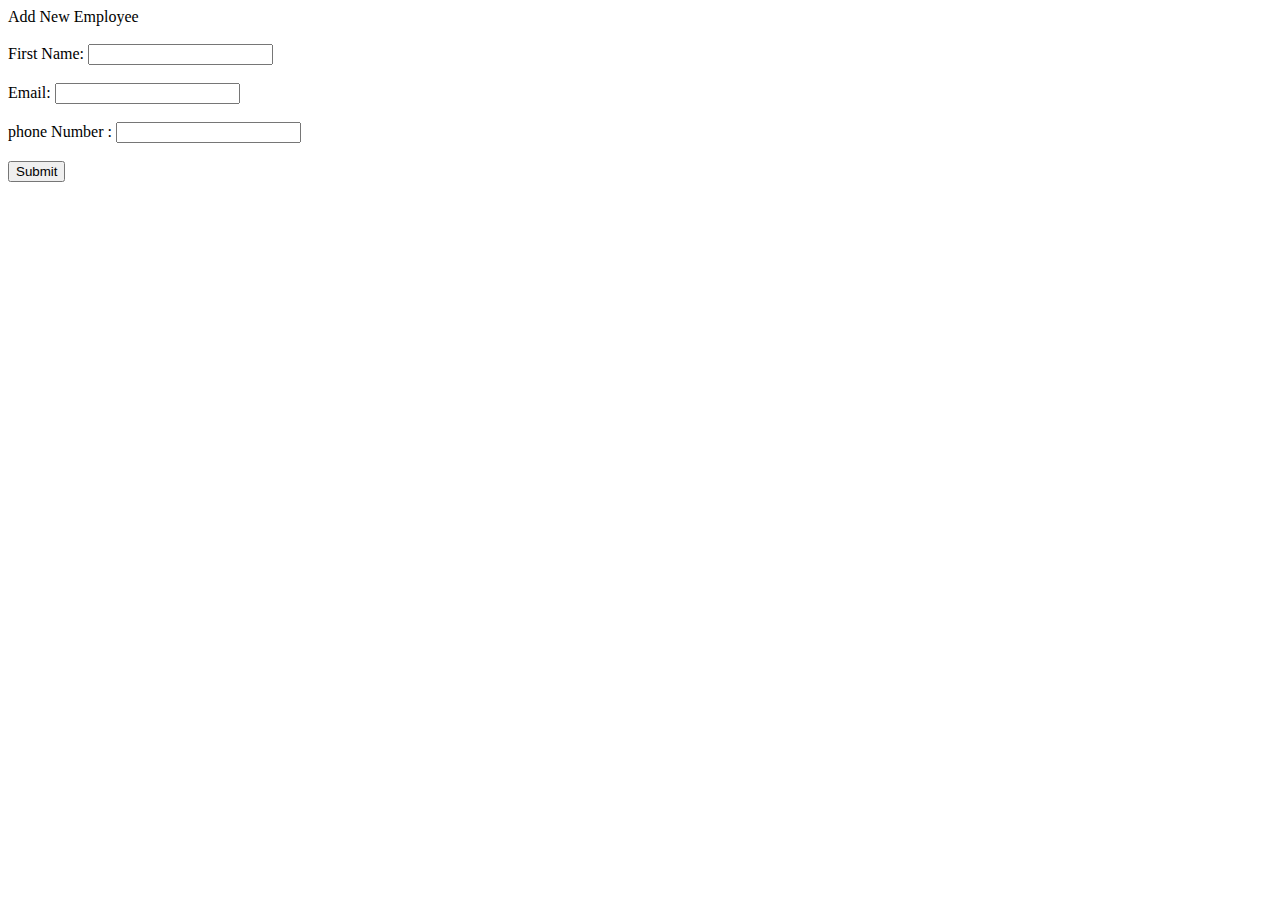
==== addNew.html @ a3aff34f "initial commit task 1" ====
<!DOCTYPE html>
<html>
    <script src = "main.js"></script>
    <head>
        Add New Employee
    </head>
    
    <body>
        <form><br>
            First Name: <input type = "text" id = "firstName" /> <br><br>
            Email: <input type = "text" id = "email" /><br><br>
            phone Number : <input type = "text" id = "phoneNumber" /> <br><br>
            <input type="submit" value="Submit" onclick="formData()"/><br>
        </form>
    </body>
</html>
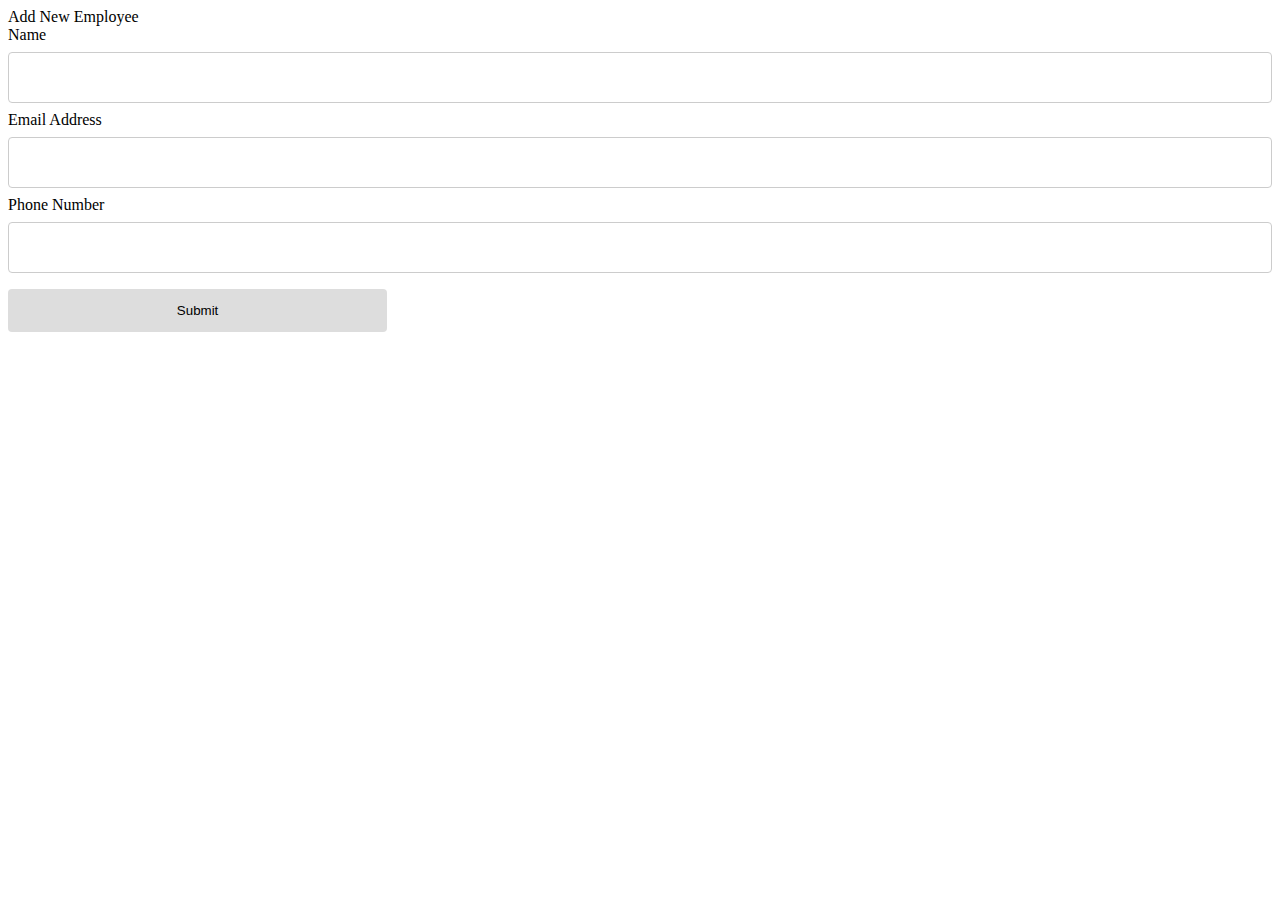
==== commit d1379fad: "Form data validation added" ====
--- a/addNew.html
+++ b/addNew.html
@@ -1,16 +1,30 @@
 <!DOCTYPE html>
 <html>
-    <script src = "main.js"></script>
+    
     <head>
-        Add New Employee
+        <title>addNew</title>
+        <label class="form-action-buttons">Add New Employee</label>
+        <link rel="stylesheet"  type="text/css" href="styles.css" >
     </head>
     
     <body>
-        <form><br>
-            First Name: <input type = "text" id = "firstName" /> <br><br>
-            Email: <input type = "text" id = "email" /><br><br>
-            phone Number : <input type = "text" id = "phoneNumber" /> <br><br>
-            <input type="submit" value="Submit" onclick="formData()"/><br>
+        <form onsubmit="event.preventDefault();onFormSubmit()" autocomplete="off">
+            <div>
+                <label>Name</label>
+                <input type = "text" name = "fullName" id="fullName">
+            </div>
+            <div>
+                <label>Email Address</label>
+                <input type = "text" name = "emailAddress" id="emailAddress">
+            </div>
+            <div>
+                <label>Phone Number</label>
+                <input type = "text" name = "phoneNumber" id="phoneNumber">
+            </div>
+            <div class="form-action-buttons">
+                <input type = "submit" value = "Submit">
+            </div>
+            <script src = "main.js"></script>
         </form>
     </body>
 </html>--- a/styles.css
+++ b/styles.css
@@ -0,0 +1,51 @@
+body > table {
+    width: 80%;
+}
+
+table {
+    border-collapse: collapse;
+}
+table.list {
+    width: 100%;
+}
+
+td , th {
+    border: 1px solid #dddddd;
+    text-align: left;
+    padding: 8px;
+}
+
+tr:nth-child(even),table.list thead>tr {
+    background-color: #dddddd;
+}
+input[type=text],input[type=number] {
+    width: 100%;
+    padding: 17px 20px;
+    margin: 8px 0;
+    display: inline-block;
+    border: 1px solid #cccccc;
+    border-radius: 4px;
+    box-sizing: border-box;
+}
+
+input[type=submit] {
+    width: 30%;
+    background-color: #dddddd;
+    color: #000000;
+    padding: 14px 20px;
+    margin: 8px 0;
+    border: none;
+    border-radius: 4px;
+    cursor: pointer;
+}
+
+form div.form-action-buttons {
+    text-align: left;
+}
+
+a {
+    cursor: pointer;
+    text-decoration: underline;
+    color: #0000ee;
+    margin-right: 4px;
+}
